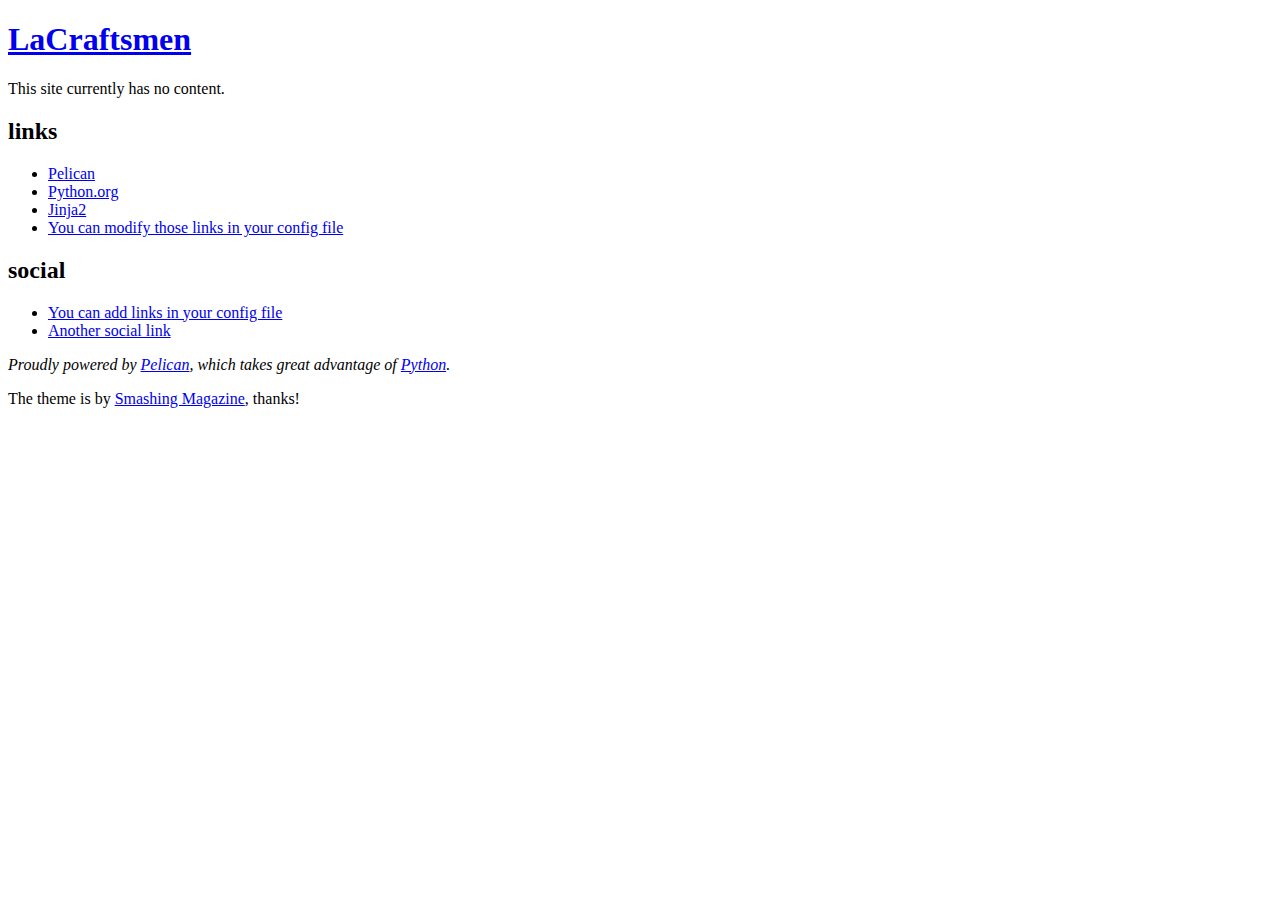
==== docs/index.html @ 9878de75 "build" ====
<!DOCTYPE html>
<html lang="english">
<head>
        <meta charset="utf-8" />
        <meta name="generator" content="Pelican" />
        <title>LaCraftsmen</title>
        <link rel="stylesheet" href="/theme/css/main.css" />
</head>

<body id="index" class="home">
        <header id="banner" class="body">
                <h1><a href="/">LaCraftsmen</a></h1>
                <nav><ul>
                </ul></nav>
        </header><!-- /#banner -->
<section id="content" class="body">
    <p>This site currently has no content.</p>
</section>
        <section id="extras" class="body">
                <div class="blogroll">
                        <h2>links</h2>
                        <ul>
                            <li><a href="https://getpelican.com/">Pelican</a></li>
                            <li><a href="https://www.python.org/">Python.org</a></li>
                            <li><a href="https://palletsprojects.com/p/jinja/">Jinja2</a></li>
                            <li><a href="#">You can modify those links in your config file</a></li>
                        </ul>
                </div><!-- /.blogroll -->
                <div class="social">
                        <h2>social</h2>
                        <ul>

                            <li><a href="#">You can add links in your config file</a></li>
                            <li><a href="#">Another social link</a></li>
                        </ul>
                </div><!-- /.social -->
        </section><!-- /#extras -->

        <footer id="contentinfo" class="body">
                <address id="about" class="vcard body">
                Proudly powered by <a href="https://getpelican.com/">Pelican</a>, which takes great advantage of <a href="https://www.python.org/">Python</a>.
                </address><!-- /#about -->

                <p>The theme is by <a href="https://www.smashingmagazine.com/2009/08/designing-a-html-5-layout-from-scratch/">Smashing Magazine</a>, thanks!</p>
        </footer><!-- /#contentinfo -->

</body>
</html>
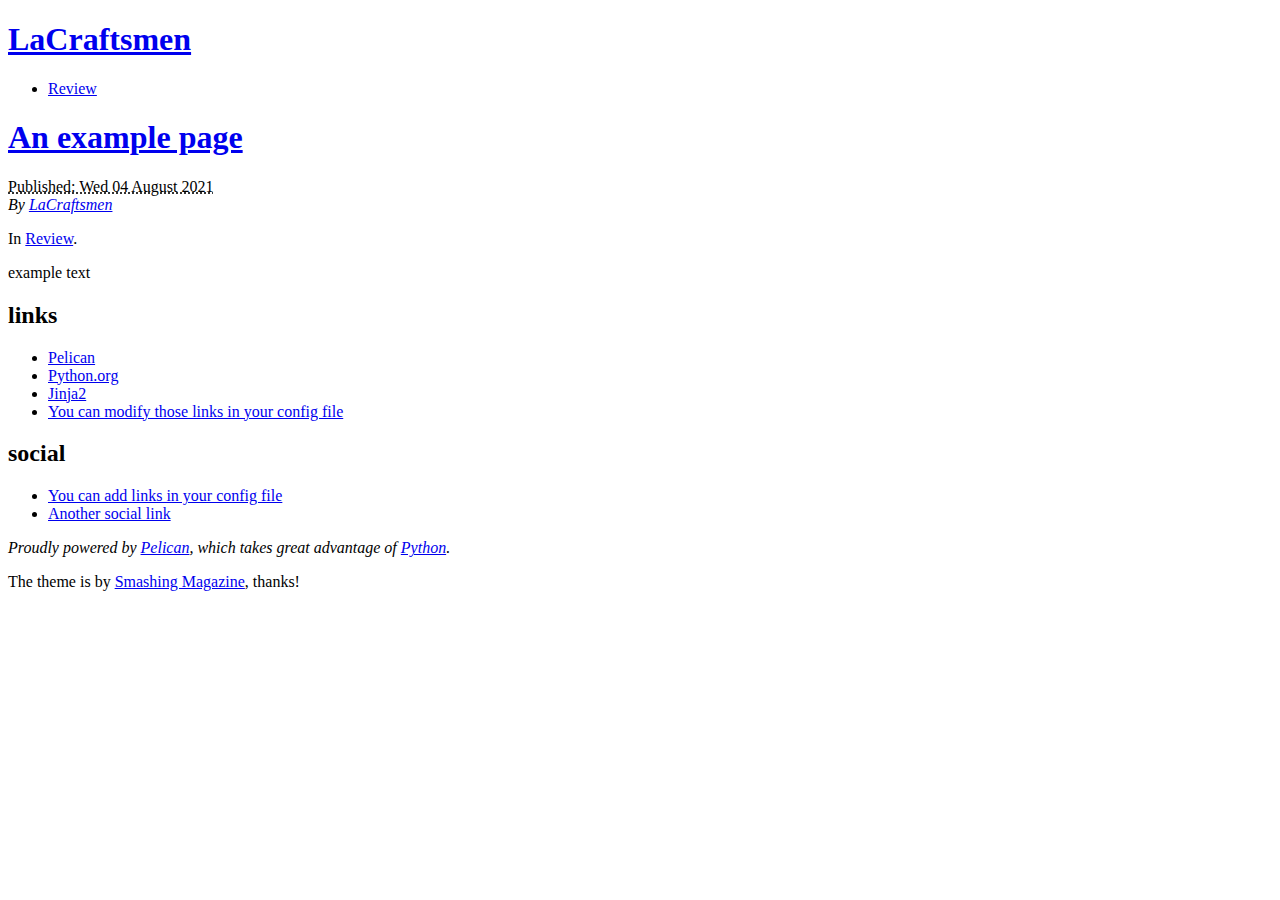
==== commit 56d1acc8: "build" ====
--- a/docs/index.html
+++ b/docs/index.html
@@ -11,11 +11,25 @@
         <header id="banner" class="body">
                 <h1><a href="/">LaCraftsmen</a></h1>
                 <nav><ul>
+                    <li><a href="/category/review.html">Review</a></li>
                 </ul></nav>
         </header><!-- /#banner -->
-<section id="content" class="body">
-    <p>This site currently has no content.</p>
-</section>
+
+            <aside id="featured" class="body">
+                <article>
+                    <h1 class="entry-title"><a href="/an-example-page.html">An example page</a></h1>
+<footer class="post-info">
+        <abbr class="published" title="2021-08-04T00:00:00-05:00">
+                Published: Wed 04 August 2021
+        </abbr>
+
+        <address class="vcard author">
+                By                         <a class="url fn" href="/author/lacraftsmen.html">LaCraftsmen</a>
+        </address>
+<p>In <a href="/category/review.html">Review</a>.</p>
+
+</footer><!-- /.post-info --><p>example text</p>                </article>
+            </aside><!-- /#featured -->
         <section id="extras" class="body">
                 <div class="blogroll">
                         <h2>links</h2>
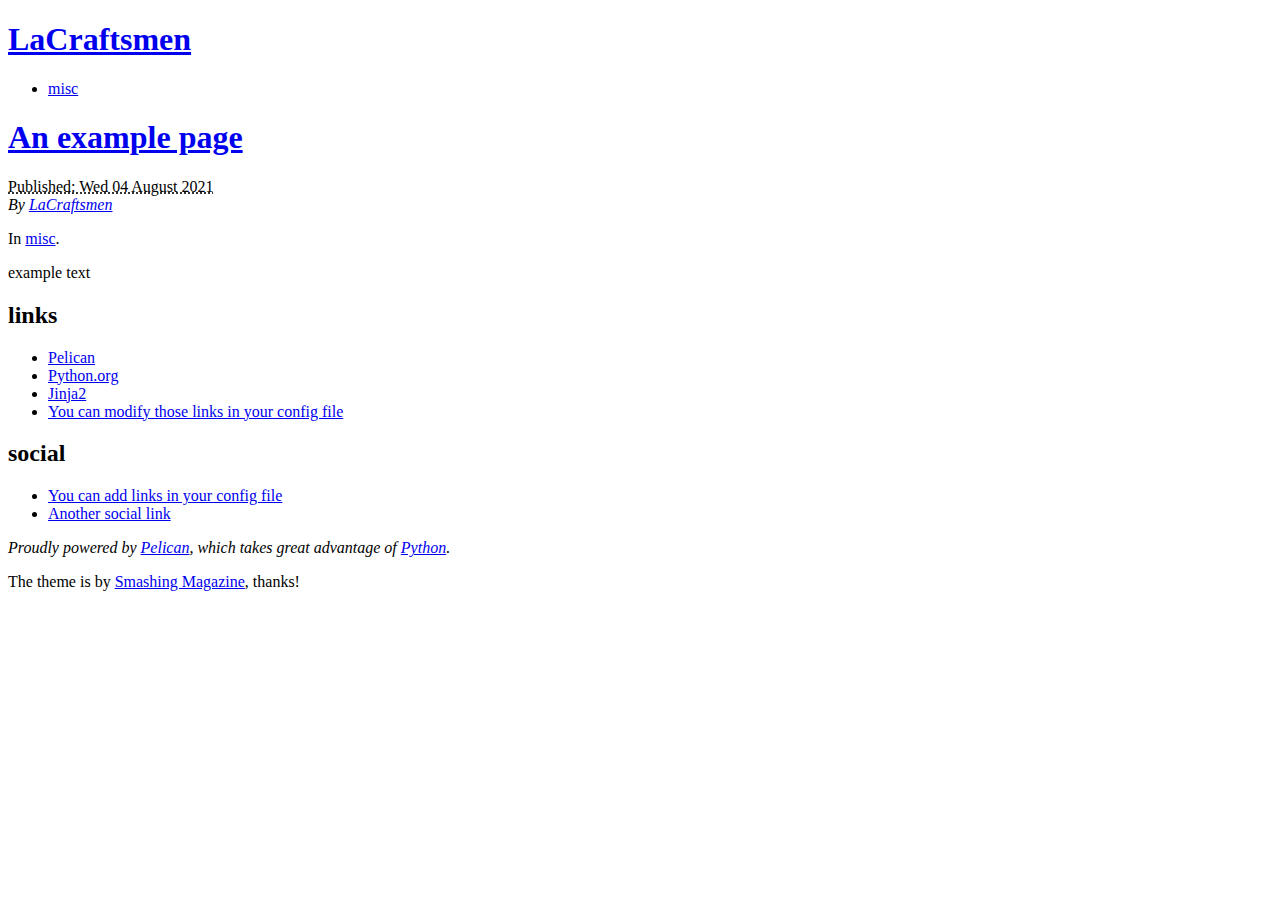
==== commit efe041b5: "build" ====
--- a/docs/index.html
+++ b/docs/index.html
@@ -4,29 +4,29 @@
         <meta charset="utf-8" />
         <meta name="generator" content="Pelican" />
         <title>LaCraftsmen</title>
-        <link rel="stylesheet" href="/theme/css/main.css" />
+        <link rel="stylesheet" href="https://lacraftsmen.com/theme/css/main.css" />
 </head>
 
 <body id="index" class="home">
         <header id="banner" class="body">
-                <h1><a href="/">LaCraftsmen</a></h1>
+                <h1><a href="https://lacraftsmen.com/">LaCraftsmen</a></h1>
                 <nav><ul>
-                    <li><a href="/category/review.html">Review</a></li>
+                    <li><a href="https://lacraftsmen.com/category/misc.html">misc</a></li>
                 </ul></nav>
         </header><!-- /#banner -->
 
             <aside id="featured" class="body">
                 <article>
-                    <h1 class="entry-title"><a href="/an-example-page.html">An example page</a></h1>
+                    <h1 class="entry-title"><a href="https://lacraftsmen.com/an-example-page.html">An example page</a></h1>
 <footer class="post-info">
         <abbr class="published" title="2021-08-04T00:00:00-05:00">
                 Published: Wed 04 August 2021
         </abbr>
 
         <address class="vcard author">
-                By                         <a class="url fn" href="/author/lacraftsmen.html">LaCraftsmen</a>
+                By                         <a class="url fn" href="https://lacraftsmen.com/author/lacraftsmen.html">LaCraftsmen</a>
         </address>
-<p>In <a href="/category/review.html">Review</a>.</p>
+<p>In <a href="https://lacraftsmen.com/category/misc.html">misc</a>.</p>
 
 </footer><!-- /.post-info --><p>example text</p>                </article>
             </aside><!-- /#featured -->
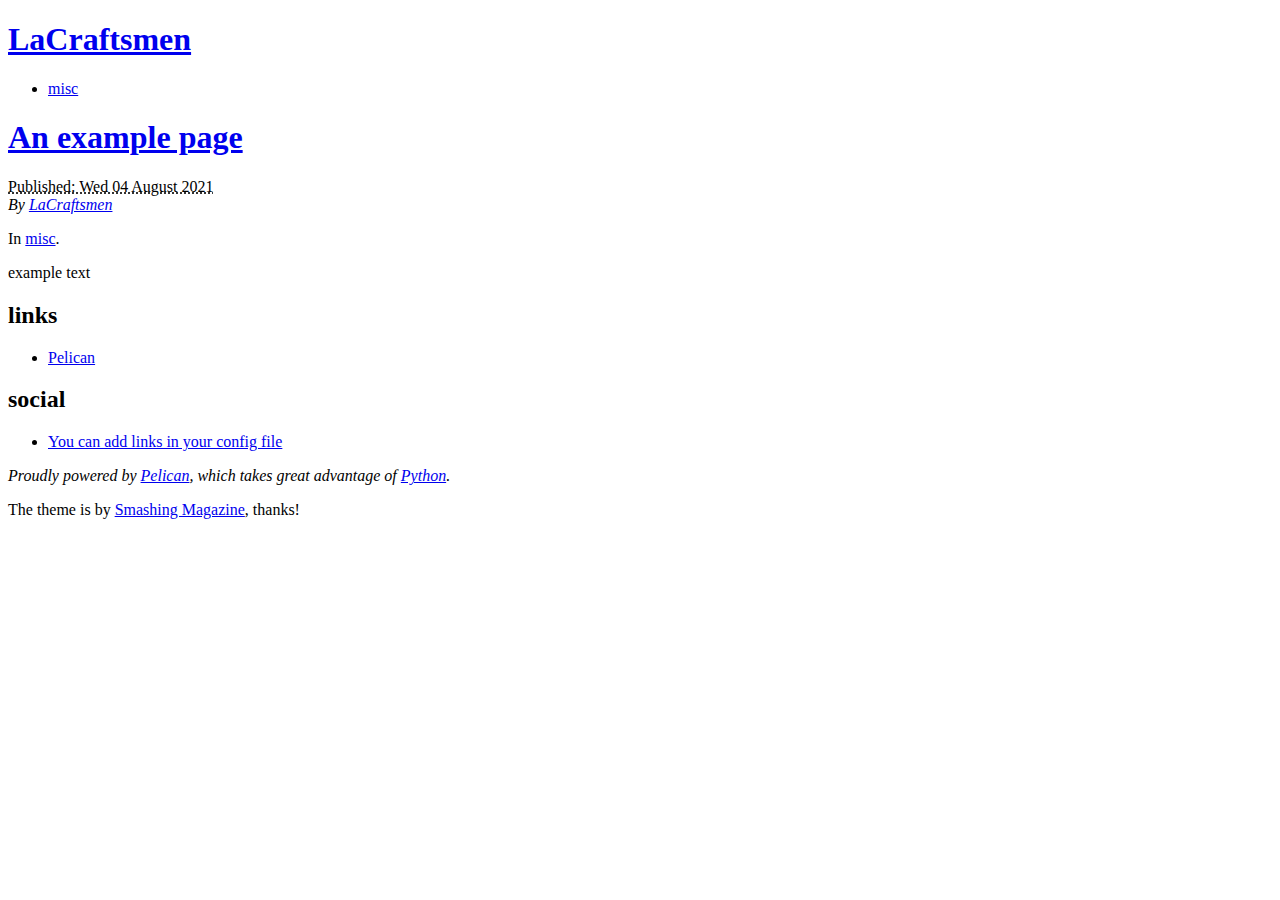
==== commit de760180: "build" ====
--- a/docs/index.html
+++ b/docs/index.html
@@ -35,9 +35,6 @@
                         <h2>links</h2>
                         <ul>
                             <li><a href="https://getpelican.com/">Pelican</a></li>
-                            <li><a href="https://www.python.org/">Python.org</a></li>
-                            <li><a href="https://palletsprojects.com/p/jinja/">Jinja2</a></li>
-                            <li><a href="#">You can modify those links in your config file</a></li>
                         </ul>
                 </div><!-- /.blogroll -->
                 <div class="social">
@@ -45,7 +42,6 @@
                         <ul>
 
                             <li><a href="#">You can add links in your config file</a></li>
-                            <li><a href="#">Another social link</a></li>
                         </ul>
                 </div><!-- /.social -->
         </section><!-- /#extras -->
